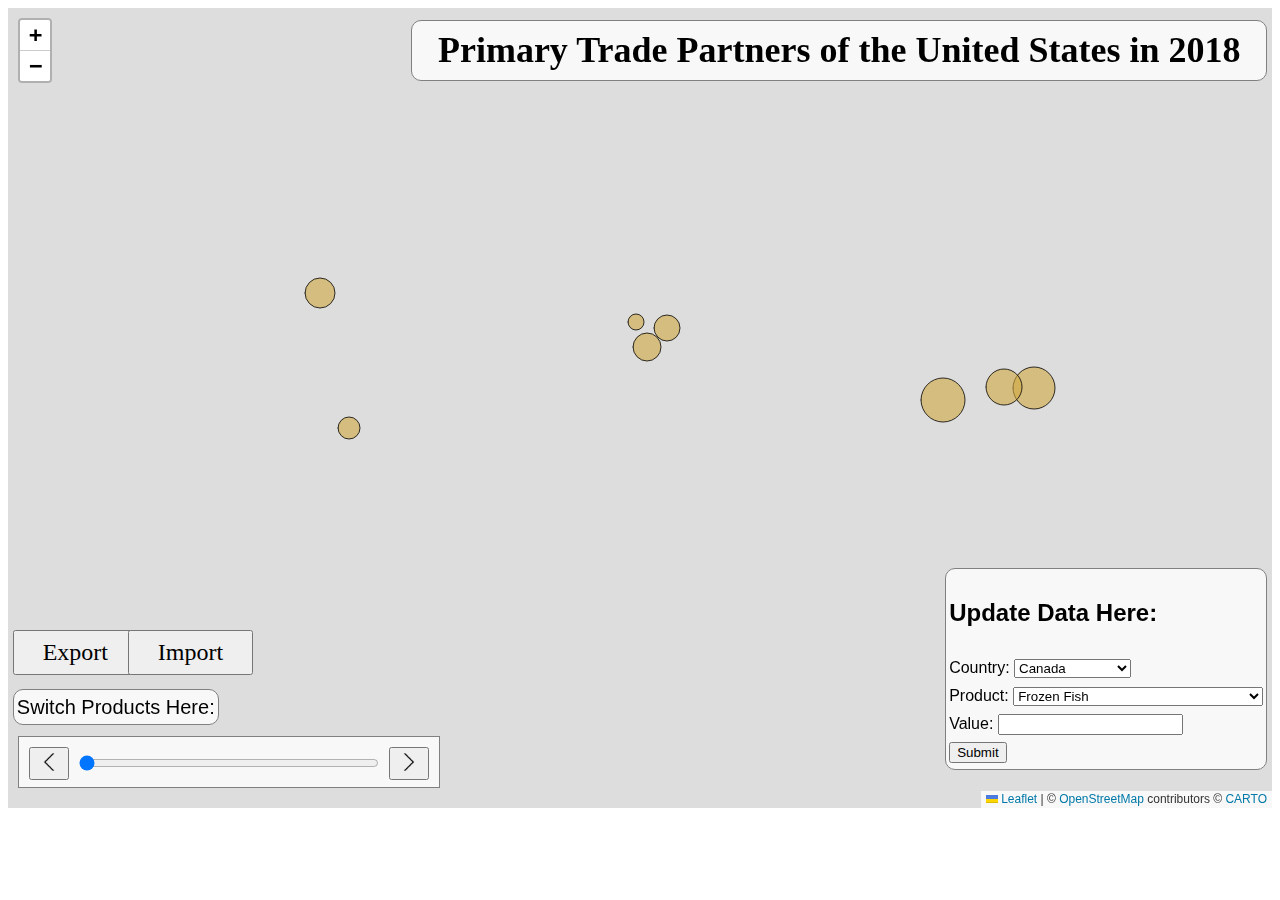
==== fullversion.html @ 1c5dc5e6 "version3" ====
<!DOCTYPE html>
<html lang="en">
    <head>
        <meta charset="utf-8">
        <meta name="viewport" content="width=device-width">
        <title></title>

        <!--put your external stylesheet links here-->
        <link rel="stylesheet" href="lib/leaflet/leaflet.css">
        <link rel="stylesheet" href="css/style.css">
        <!--[if IE<9]>
            <link rel="stylesheet" href="css/style.ie.css">
        <![endif]-->
        
        <!--you can also place internal styles here
        place these within <style> tags-->  
        
    </head>

    <body>
        <!--put your initial page content here-->  
        <button class="switch" id="export">Export</button> <button class="switch" id="import">Import</button>
          
        <div id="map"></div>

        <div id="data-updater">
            <form>
                <h2><b>Update Data Here:</b></h2>
                <label for="country-select">Country:</label>
                <select id="country-select" name="country">
                    <option value="CAN">Canada</option>
                    <option value="MEX">Mexico</option>
                    <option value="CHN">China</option>
                    <option value="JP">Japan</option>
                    <option value="KOR">South Korea</option>
                    <option value="UK">United Kingdom</option>
                    <option value="GER">Germany</option>
                    <option value="FR">France</option>
                </select>

                <br>

                <label for="product-select">Product:</label>
                <select id="product-select" name="product">
                    <option value="1">Frozen Fish</option>
                    <option value="2">Fresh Fish</option>
                    <option value="3">Fish Fillet</option>
                    <option value="4">Machinery and Mechanical Appliances</option>
                    <option value="5">Electrical Machinery and Electrics</option>
                    <option value="6">Machines</option>
                    <option value="7">Organic Chemicals</option>
                    <option value="8">Chemicals</option>
                    <option value="9">Metal</option>
                    <option value="10">Textiles</option>
                </select>

                <br>

                <label for="value-input">Value:</label>
                <input type="number" id="value-input" name="value">

                <br>

                <button type="submit" onclick="submitForm()">Submit</button>
            </form>
        </div>
        
       
        <!--you can also use this space for internal scripts;
        place these within <script> tags-->

        <!--put your external script links here-->
        <script type="text/javascript" src="lib/leaflet/leaflet.js"></script>
        <script type="text/javascript" src="js/v2.js"></script>
        <script>
            function submitForm() {
                alert("Data Received!");
                window.location.reload();
            }
        </script>
    </body>
</html>
---- lib/leaflet/leaflet.css ----
/* required styles */

.leaflet-pane,
.leaflet-tile,
.leaflet-marker-icon,
.leaflet-marker-shadow,
.leaflet-tile-container,
.leaflet-pane > svg,
.leaflet-pane > canvas,
.leaflet-zoom-box,
.leaflet-image-layer,
.leaflet-layer {
	position: absolute;
	left: 0;
	top: 0;
	}
.leaflet-container {
	overflow: hidden;
	}
.leaflet-tile,
.leaflet-marker-icon,
.leaflet-marker-shadow {
	-webkit-user-select: none;
	   -moz-user-select: none;
	        user-select: none;
	  -webkit-user-drag: none;
	}
/* Prevents IE11 from highlighting tiles in blue */
.leaflet-tile::selection {
	background: transparent;
}
/* Safari renders non-retina tile on retina better with this, but Chrome is worse */
.leaflet-safari .leaflet-tile {
	image-rendering: -webkit-optimize-contrast;
	}
/* hack that prevents hw layers "stretching" when loading new tiles */
.leaflet-safari .leaflet-tile-container {
	width: 1600px;
	height: 1600px;
	-webkit-transform-origin: 0 0;
	}
.leaflet-marker-icon,
.leaflet-marker-shadow {
	display: block;
	}
/* .leaflet-container svg: reset svg max-width decleration shipped in Joomla! (joomla.org) 3.x */
/* .leaflet-container img: map is broken in FF if you have max-width: 100% on tiles */
.leaflet-container .leaflet-overlay-pane svg {
	max-width: none !important;
	max-height: none !important;
	}
.leaflet-container .leaflet-marker-pane img,
.leaflet-container .leaflet-shadow-pane img,
.leaflet-container .leaflet-tile-pane img,
.leaflet-container img.leaflet-image-layer,
.leaflet-container .leaflet-tile {
	max-width: none !important;
	max-height: none !important;
	width: auto;
	padding: 0;
	}

.leaflet-container.leaflet-touch-zoom {
	-ms-touch-action: pan-x pan-y;
	touch-action: pan-x pan-y;
	}
.leaflet-container.leaflet-touch-drag {
	-ms-touch-action: pinch-zoom;
	/* Fallback for FF which doesn't support pinch-zoom */
	touch-action: none;
	touch-action: pinch-zoom;
}
.leaflet-container.leaflet-touch-drag.leaflet-touch-zoom {
	-ms-touch-action: none;
	touch-action: none;
}
.leaflet-container {
	-webkit-tap-highlight-color: transparent;
}
.leaflet-container a {
	-webkit-tap-highlight-color: rgba(51, 181, 229, 0.4);
}
.leaflet-tile {
	filter: inherit;
	visibility: hidden;
	}
.leaflet-tile-loaded {
	visibility: inherit;
	}
.leaflet-zoom-box {
	width: 0;
	height: 0;
	-moz-box-sizing: border-box;
	     box-sizing: border-box;
	z-index: 800;
	}
/* workaround for https://bugzilla.mozilla.org/show_bug.cgi?id=888319 */
.leaflet-overlay-pane svg {
	-moz-user-select: none;
	}

.leaflet-pane         { z-index: 400; }

.leaflet-tile-pane    { z-index: 200; }
.leaflet-overlay-pane { z-index: 400; }
.leaflet-shadow-pane  { z-index: 500; }
.leaflet-marker-pane  { z-index: 600; }
.leaflet-tooltip-pane   { z-index: 650; }
.leaflet-popup-pane   { z-index: 700; }

.leaflet-map-pane canvas { z-index: 100; }
.leaflet-map-pane svg    { z-index: 200; }

.leaflet-vml-shape {
	width: 1px;
	height: 1px;
	}
.lvml {
	behavior: url(#default#VML);
	display: inline-block;
	position: absolute;
	}


/* control positioning */

.leaflet-control {
	position: relative;
	z-index: 800;
	pointer-events: visiblePainted; /* IE 9-10 doesn't have auto */
	pointer-events: auto;
	}
.leaflet-top,
.leaflet-bottom {
	position: absolute;
	z-index: 1000;
	pointer-events: none;
	}
.leaflet-top {
	top: 0;
	}
.leaflet-right {
	right: 0;
	}
.leaflet-bottom {
	bottom: 0;
	}
.leaflet-left {
	left: 0;
	}
.leaflet-control {
	float: left;
	clear: both;
	}
.leaflet-right .leaflet-control {
	float: right;
	}
.leaflet-top .leaflet-control {
	margin-top: 10px;
	}
.leaflet-bottom .leaflet-control {
	margin-bottom: 10px;
	}
.leaflet-left .leaflet-control {
	margin-left: 10px;
	}
.leaflet-right .leaflet-control {
	margin-right: 10px;
	}


/* zoom and fade animations */

.leaflet-fade-anim .leaflet-popup {
	opacity: 0;
	-webkit-transition: opacity 0.2s linear;
	   -moz-transition: opacity 0.2s linear;
	        transition: opacity 0.2s linear;
	}
.leaflet-fade-anim .leaflet-map-pane .leaflet-popup {
	opacity: 1;
	}
.leaflet-zoom-animated {
	-webkit-transform-origin: 0 0;
	    -ms-transform-origin: 0 0;
	        transform-origin: 0 0;
	}
svg.leaflet-zoom-animated {
	will-change: transform;
}

.leaflet-zoom-anim .leaflet-zoom-animated {
	-webkit-transition: -webkit-transform 0.25s cubic-bezier(0,0,0.25,1);
	   -moz-transition:    -moz-transform 0.25s cubic-bezier(0,0,0.25,1);
	        transition:         transform 0.25s cubic-bezier(0,0,0.25,1);
	}
.leaflet-zoom-anim .leaflet-tile,
.leaflet-pan-anim .leaflet-tile {
	-webkit-transition: none;
	   -moz-transition: none;
	        transition: none;
	}

.leaflet-zoom-anim .leaflet-zoom-hide {
	visibility: hidden;
	}


/* cursors */

.leaflet-interactive {
	cursor: pointer;
	}
.leaflet-grab {
	cursor: -webkit-grab;
	cursor:    -moz-grab;
	cursor:         grab;
	}
.leaflet-crosshair,
.leaflet-crosshair .leaflet-interactive {
	cursor: crosshair;
	}
.leaflet-popup-pane,
.leaflet-control {
	cursor: auto;
	}
.leaflet-dragging .leaflet-grab,
.leaflet-dragging .leaflet-grab .leaflet-interactive,
.leaflet-dragging .leaflet-marker-draggable {
	cursor: move;
	cursor: -webkit-grabbing;
	cursor:    -moz-grabbing;
	cursor:         grabbing;
	}

/* marker & overlays interactivity */
.leaflet-marker-icon,
.leaflet-marker-shadow,
.leaflet-image-layer,
.leaflet-pane > svg path,
.leaflet-tile-container {
	pointer-events: none;
	}

.leaflet-marker-icon.leaflet-interactive,
.leaflet-image-layer.leaflet-interactive,
.leaflet-pane > svg path.leaflet-interactive,
svg.leaflet-image-layer.leaflet-interactive path {
	pointer-events: visiblePainted; /* IE 9-10 doesn't have auto */
	pointer-events: auto;
	}

/* visual tweaks */

.leaflet-container {
	background: #ddd;
	outline-offset: 1px;
	}
.leaflet-container a {
	color: #0078A8;
	}
.leaflet-zoom-box {
	border: 2px dotted #38f;
	background: rgba(255,255,255,0.5);
	}


/* general typography */
.leaflet-container {
	font-family: "Helvetica Neue", Arial, Helvetica, sans-serif;
	font-size: 12px;
	font-size: 0.75rem;
	line-height: 1.5;
	}


/* general toolbar styles */

.leaflet-bar {
	box-shadow: 0 1px 5px rgba(0,0,0,0.65);
	border-radius: 4px;
	}
.leaflet-bar a {
	background-color: #fff;
	border-bottom: 1px solid #ccc;
	width: 26px;
	height: 26px;
	line-height: 26px;
	display: block;
	text-align: center;
	text-decoration: none;
	color: black;
	}
.leaflet-bar a,
.leaflet-control-layers-toggle {
	background-position: 50% 50%;
	background-repeat: no-repeat;
	display: block;
	}
.leaflet-bar a:hover,
.leaflet-bar a:focus {
	background-color: #f4f4f4;
	}
.leaflet-bar a:first-child {
	border-top-left-radius: 4px;
	border-top-right-radius: 4px;
	}
.leaflet-bar a:last-child {
	border-bottom-left-radius: 4px;
	border-bottom-right-radius: 4px;
	border-bottom: none;
	}
.leaflet-bar a.leaflet-disabled {
	cursor: default;
	background-color: #f4f4f4;
	color: #bbb;
	}

.leaflet-touch .leaflet-bar a {
	width: 30px;
	height: 30px;
	line-height: 30px;
	}
.leaflet-touch .leaflet-bar a:first-child {
	border-top-left-radius: 2px;
	border-top-right-radius: 2px;
	}
.leaflet-touch .leaflet-bar a:last-child {
	border-bottom-left-radius: 2px;
	border-bottom-right-radius: 2px;
	}

/* zoom control */

.leaflet-control-zoom-in,
.leaflet-control-zoom-out {
	font: bold 18px 'Lucida Console', Monaco, monospace;
	text-indent: 1px;
	}

.leaflet-touch .leaflet-control-zoom-in, .leaflet-touch .leaflet-control-zoom-out  {
	font-size: 22px;
	}


/* layers control */

.leaflet-control-layers {
	box-shadow: 0 1px 5px rgba(0,0,0,0.4);
	background: #fff;
	border-radius: 5px;
	}
.leaflet-control-layers-toggle {
	background-image: url(images/layers.png);
	width: 36px;
	height: 36px;
	}
.leaflet-retina .leaflet-control-layers-toggle {
	background-image: url(images/layers-2x.png);
	background-size: 26px 26px;
	}
.leaflet-touch .leaflet-control-layers-toggle {
	width: 44px;
	height: 44px;
	}
.leaflet-control-layers .leaflet-control-layers-list,
.leaflet-control-layers-expanded .leaflet-control-layers-toggle {
	display: none;
	}
.leaflet-control-layers-expanded .leaflet-control-layers-list {
	display: block;
	position: relative;
	}
.leaflet-control-layers-expanded {
	padding: 6px 10px 6px 6px;
	color: #333;
	background: #fff;
	}
.leaflet-control-layers-scrollbar {
	overflow-y: scroll;
	overflow-x: hidden;
	padding-right: 5px;
	}
.leaflet-control-layers-selector {
	margin-top: 2px;
	position: relative;
	top: 1px;
	}
.leaflet-control-layers label {
	display: block;
	font-size: 13px;
	font-size: 1.08333em;
	}
.leaflet-control-layers-separator {
	height: 0;
	border-top: 1px solid #ddd;
	margin: 5px -10px 5px -6px;
	}

/* Default icon URLs */
.leaflet-default-icon-path { /* used only in path-guessing heuristic, see L.Icon.Default */
	background-image: url(images/marker-icon.png);
	}


/* attribution and scale controls */

.leaflet-container .leaflet-control-attribution {
	background: #fff;
	background: rgba(255, 255, 255, 0.8);
	margin: 0;
	}
.leaflet-control-attribution,
.leaflet-control-scale-line {
	padding: 0 5px;
	color: #333;
	line-height: 1.4;
	}
.leaflet-control-attribution a {
	text-decoration: none;
	}
.leaflet-control-attribution a:hover,
.leaflet-control-attribution a:focus {
	text-decoration: underline;
	}
.leaflet-attribution-flag {
	display: inline !important;
	vertical-align: baseline !important;
	width: 1em;
	height: 0.6669em;
	}
.leaflet-left .leaflet-control-scale {
	margin-left: 5px;
	}
.leaflet-bottom .leaflet-control-scale {
	margin-bottom: 5px;
	}
.leaflet-control-scale-line {
	border: 2px solid #777;
	border-top: none;
	line-height: 1.1;
	padding: 2px 5px 1px;
	white-space: nowrap;
	-moz-box-sizing: border-box;
	     box-sizing: border-box;
	background: rgba(255, 255, 255, 0.8);
	text-shadow: 1px 1px #fff;
	}
.leaflet-control-scale-line:not(:first-child) {
	border-top: 2px solid #777;
	border-bottom: none;
	margin-top: -2px;
	}
.leaflet-control-scale-line:not(:first-child):not(:last-child) {
	border-bottom: 2px solid #777;
	}

.leaflet-touch .leaflet-control-attribution,
.leaflet-touch .leaflet-control-layers,
.leaflet-touch .leaflet-bar {
	box-shadow: none;
	}
.leaflet-touch .leaflet-control-layers,
.leaflet-touch .leaflet-bar {
	border: 2px solid rgba(0,0,0,0.2);
	background-clip: padding-box;
	}


/* popup */

.leaflet-popup {
	position: absolute;
	text-align: center;
	margin-bottom: 20px;
	}
.leaflet-popup-content-wrapper {
	padding: 1px;
	text-align: left;
	border-radius: 12px;
	}
.leaflet-popup-content {
	margin: 13px 24px 13px 20px;
	line-height: 1.3;
	font-size: 13px;
	font-size: 1.08333em;
	min-height: 1px;
	}
.leaflet-popup-content p {
	margin: 17px 0;
	margin: 1.3em 0;
	}
.leaflet-popup-tip-container {
	width: 40px;
	height: 20px;
	position: absolute;
	left: 50%;
	margin-top: -1px;
	margin-left: -20px;
	overflow: hidden;
	pointer-events: none;
	}
.leaflet-popup-tip {
	width: 17px;
	height: 17px;
	padding: 1px;

	margin: -10px auto 0;
	pointer-events: auto;

	-webkit-transform: rotate(45deg);
	   -moz-transform: rotate(45deg);
	    -ms-transform: rotate(45deg);
	        transform: rotate(45deg);
	}
.leaflet-popup-content-wrapper,
.leaflet-popup-tip {
	background: white;
	color: #333;
	box-shadow: 0 3px 14px rgba(0,0,0,0.4);
	}
.leaflet-container a.leaflet-popup-close-button {
	position: absolute;
	top: 0;
	right: 0;
	border: none;
	text-align: center;
	width: 24px;
	height: 24px;
	font: 16px/24px Tahoma, Verdana, sans-serif;
	color: #757575;
	text-decoration: none;
	background: transparent;
	}
.leaflet-container a.leaflet-popup-close-button:hover,
.leaflet-container a.leaflet-popup-close-button:focus {
	color: #585858;
	}
.leaflet-popup-scrolled {
	overflow: auto;
	}

.leaflet-oldie .leaflet-popup-content-wrapper {
	-ms-zoom: 1;
	}
.leaflet-oldie .leaflet-popup-tip {
	width: 24px;
	margin: 0 auto;

	-ms-filter: "progid:DXImageTransform.Microsoft.Matrix(M11=0.70710678, M12=0.70710678, M21=-0.70710678, M22=0.70710678)";
	filter: progid:DXImageTransform.Microsoft.Matrix(M11=0.70710678, M12=0.70710678, M21=-0.70710678, M22=0.70710678);
	}

.leaflet-oldie .leaflet-control-zoom,
.leaflet-oldie .leaflet-control-layers,
.leaflet-oldie .leaflet-popup-content-wrapper,
.leaflet-oldie .leaflet-popup-tip {
	border: 1px solid #999;
	}


/* div icon */

.leaflet-div-icon {
	background: #fff;
	border: 1px solid #666;
	}


/* Tooltip */
/* Base styles for the element that has a tooltip */
.leaflet-tooltip {
	position: absolute;
	padding: 6px;
	background-color: #fff;
	border: 1px solid #fff;
	border-radius: 3px;
	color: #222;
	white-space: nowrap;
	-webkit-user-select: none;
	-moz-user-select: none;
	-ms-user-select: none;
	user-select: none;
	pointer-events: none;
	box-shadow: 0 1px 3px rgba(0,0,0,0.4);
	}
.leaflet-tooltip.leaflet-interactive {
	cursor: pointer;
	pointer-events: auto;
	}
.leaflet-tooltip-top:before,
.leaflet-tooltip-bottom:before,
.leaflet-tooltip-left:before,
.leaflet-tooltip-right:before {
	position: absolute;
	pointer-events: none;
	border: 6px solid transparent;
	background: transparent;
	content: "";
	}

/* Directions */

.leaflet-tooltip-bottom {
	margin-top: 6px;
}
.leaflet-tooltip-top {
	margin-top: -6px;
}
.leaflet-tooltip-bottom:before,
.leaflet-tooltip-top:before {
	left: 50%;
	margin-left: -6px;
	}
.leaflet-tooltip-top:before {
	bottom: 0;
	margin-bottom: -12px;
	border-top-color: #fff;
	}
.leaflet-tooltip-bottom:before {
	top: 0;
	margin-top: -12px;
	margin-left: -6px;
	border-bottom-color: #fff;
	}
.leaflet-tooltip-left {
	margin-left: -6px;
}
.leaflet-tooltip-right {
	margin-left: 6px;
}
.leaflet-tooltip-left:before,
.leaflet-tooltip-right:before {
	top: 50%;
	margin-top: -6px;
	}
.leaflet-tooltip-left:before {
	right: 0;
	margin-right: -12px;
	border-left-color: #fff;
	}
.leaflet-tooltip-right:before {
	left: 0;
	margin-left: -12px;
	border-right-color: #fff;
	}

/* Printing */
	
@media print {
	/* Prevent printers from removing background-images of controls. */
	.leaflet-control {
		-webkit-print-color-adjust: exact;
		print-color-adjust: exact;
		}
	}
---- css/style.css ----
#map {
    height: 800px;
    width: 100%;
    z-index: 0;
    display: inline-block;
}

#data-updater {
    font-family: Arial, Helvetica, sans-serif;
    position: fixed;
    background-color: rgba(255,255,255,0.8);  
    border: solid gray 1px;
    border-radius: 10px;
    text-align: left;
    line-height: 1.75;
    align-items: top;
    justify-content: top;
    padding: 3px;
    bottom: 130px;
    right: 1%;
    z-index: 2;
}
  

.leaflet-popup-content p {
    margin: .2em;
}


.sequence-control-container {
    position: absolute;
    bottom: 10px;
    width: 400px;
    height: 30px;
    background-color: rgba(255,255,255,0.8);
    padding: 10px;
    line-height: 40px;
    text-align: center;
    border: solid gray 1px;
}

.range-slider {
    width: 300px;
}


.step {
	width: 40px;
}

.step img {
	width: 100%;
  height: auto;
}


#forward {
    float: right;
}

#backward {
    float: left;
}

.legend-control-container {
    width: 250px;
    height: 100px;
    font-size: 14px;
    background-color: rgba(255,255,255,0.8);
    padding: 5px;
    text-align: center;
    border: solid gray 1px;
}

.legend-control-container p{
     margin: .2em;
}

.text-container {
    width: 300px;
    height: 185px;
    background-color: rgba(255,255,255,0.8);
    padding: 10px;
    font-size: 14px;
    font-family: "Times New Roman", Times, serif;
    border: solid gray 1px;
    border-radius: 10px;
}

.titletext {
    position: fixed;
    right: 1%;
    top: 20px;
    width: 850px;
    height: 55px;
    background-color: rgba(255,255,255,0.8);
    padding: 2px;
    font-size: 36px;
    text-align: center;
    font-weight: bold;
    font-family: "Times New Roman", Times, serif;
    border: solid gray 1px;
    border-radius: 10px;

}

.citestext {
    width: 580px;
    height: 150px;
    background-color: rgba(255,255,255,0.8);
    padding: 5px;
    font-size: 12px;
    border: solid gray 1px;
}

/*button.switch {
    position: fixed;
    z-index: 1;
    right: 50%;
    bottom: 150px;
    height: 150px;
    width: 200px;

    font-size: 24px; 
    font-family: "Times New Roman", Times, serif;
  }*/

button#export {
  position: fixed;
  z-index: 1;
  left: 1%;
  bottom: 225px;
  height: 45px;
  width: 125px;
  font-size: 24px; 
  font-family: "Times New Roman", Times, serif;
}

button#import {
  position: fixed;
  z-index: 1;
  left: 10%;
  bottom: 225px;
  height: 45px;
  width: 125px;
  font-size: 24px; 
  font-family: "Times New Roman", Times, serif;
}

.infotext {
    position: fixed;
    z-index: 1;
    left: 1%;
    bottom: 175px;
    width: 200px;
    height: 30px;
    background-color: rgba(255,255,255,0.8);
    padding: 2px;
    font-size: 20px;
    text-align: center;
    font-family: Arial, Helvetica, sans-serif;
    border: solid gray 1px;
    border-radius: 10px;

}
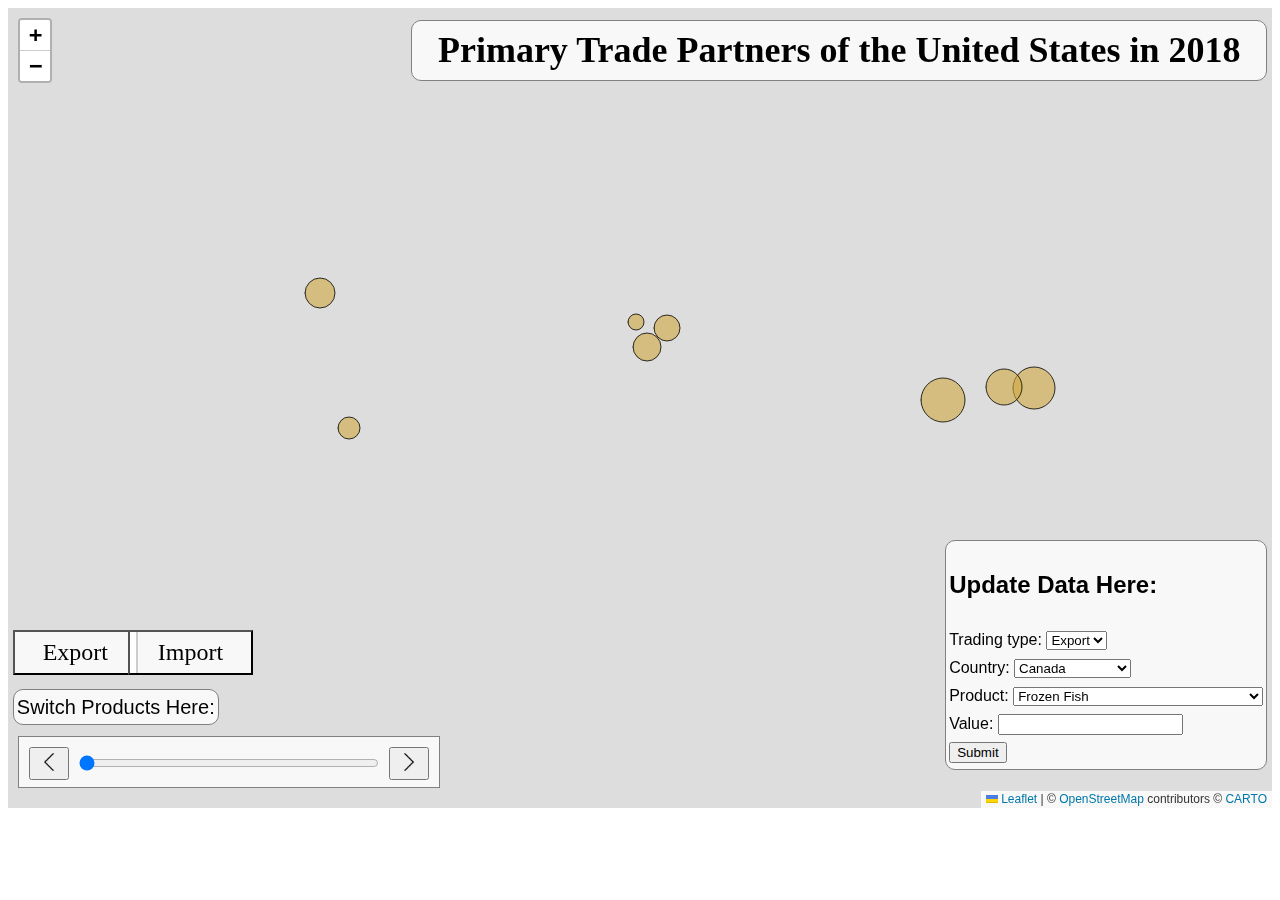
==== commit 63d2d66c: "V4" ====
--- a/fullversion.html
+++ b/fullversion.html
@@ -26,6 +26,15 @@
         <div id="data-updater">
             <form>
                 <h2><b>Update Data Here:</b></h2>
+                <label for="type-select">Trading type:</label>
+                <select id="type-select" name="trading">
+                    <option value="exp">Export</option>
+                    <option value="imp">Import</option>
+                </select>
+
+                <br>
+
+
                 <label for="country-select">Country:</label>
                 <select id="country-select" name="country">
                     <option value="CAN">Canada</option>
--- a/css/style.css
+++ b/css/style.css
@@ -147,6 +147,8 @@
   font-family: "Times New Roman", Times, serif;
 }
 
+
+
 .infotext {
     position: fixed;
     z-index: 1;
@@ -162,4 +164,14 @@
     border: solid gray 1px;
     border-radius: 10px;
 
-}+}
+
+button.switch {
+    background-color:rgba(255,255,255,0.8);
+    color: black;
+  }
+  
+  button.switch.clicked {
+    background-color: #d1a841 ;
+  }
+  